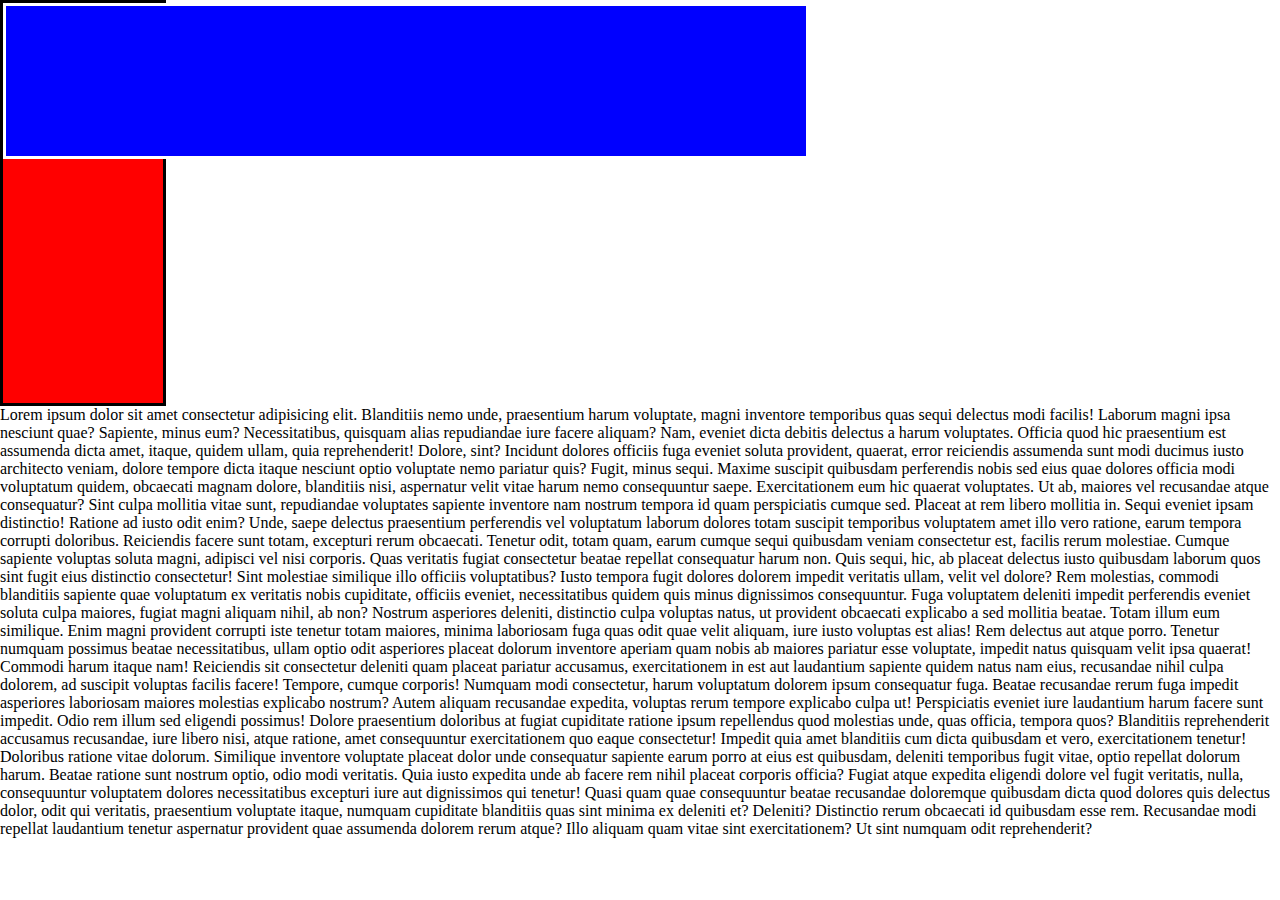
==== z-index.html @ e2366ee3 "Subiendo archivos flex" ====
<!DOCTYPE html>
<html lang="en">
<head>
    <meta charset="UTF-8">
    <meta http-equiv="X-UA-Compatible" content="IE=edge">
    <meta name="viewport" content="width=device-width, initial-scale=1.0">
    <link rel="stylesheet" href="style.css">
    <title>Document</title>
</head>
<body>
    <div class="cuadradoRojo">
        <div class="cuadradoAzul"></div>
    </div>
    <p>Lorem ipsum dolor sit amet consectetur adipisicing elit. Blanditiis nemo unde, praesentium harum voluptate, magni inventore temporibus quas sequi delectus modi facilis! Laborum magni ipsa nesciunt quae? Sapiente, minus eum?
    Necessitatibus, quisquam alias repudiandae iure facere aliquam? Nam, eveniet dicta debitis delectus a harum voluptates. Officia quod hic praesentium est assumenda dicta amet, itaque, quidem ullam, quia reprehenderit! Dolore, sint?
    Incidunt dolores officiis fuga eveniet soluta provident, quaerat, error reiciendis assumenda sunt modi ducimus iusto architecto veniam, dolore tempore dicta itaque nesciunt optio voluptate nemo pariatur quis? Fugit, minus sequi.
    Maxime suscipit quibusdam perferendis nobis sed eius quae dolores officia modi voluptatum quidem, obcaecati magnam dolore, blanditiis nisi, aspernatur velit vitae harum nemo consequuntur saepe. Exercitationem eum hic quaerat voluptates.
    Ut ab, maiores vel recusandae atque consequatur? Sint culpa mollitia vitae sunt, repudiandae voluptates sapiente inventore nam nostrum tempora id quam perspiciatis cumque sed. Placeat at rem libero mollitia in.
    Sequi eveniet ipsam distinctio! Ratione ad iusto odit enim? Unde, saepe delectus praesentium perferendis vel voluptatum laborum dolores totam suscipit temporibus voluptatem amet illo vero ratione, earum tempora corrupti doloribus.
    Reiciendis facere sunt totam, excepturi rerum obcaecati. Tenetur odit, totam quam, earum cumque sequi quibusdam veniam consectetur est, facilis rerum molestiae. Cumque sapiente voluptas soluta magni, adipisci vel nisi corporis.
    Quas veritatis fugiat consectetur beatae repellat consequatur harum non. Quis sequi, hic, ab placeat delectus iusto quibusdam laborum quos sint fugit eius distinctio consectetur! Sint molestiae similique illo officiis voluptatibus?
    Iusto tempora fugit dolores dolorem impedit veritatis ullam, velit vel dolore? Rem molestias, commodi blanditiis sapiente quae voluptatum ex veritatis nobis cupiditate, officiis eveniet, necessitatibus quidem quis minus dignissimos consequuntur.
    Fuga voluptatem deleniti impedit perferendis eveniet soluta culpa maiores, fugiat magni aliquam nihil, ab non? Nostrum asperiores deleniti, distinctio culpa voluptas natus, ut provident obcaecati explicabo a sed mollitia beatae.
    Totam illum eum similique. Enim magni provident corrupti iste tenetur totam maiores, minima laboriosam fuga quas odit quae velit aliquam, iure iusto voluptas est alias! Rem delectus aut atque porro.
    Tenetur numquam possimus beatae necessitatibus, ullam optio odit asperiores placeat dolorum inventore aperiam quam nobis ab maiores pariatur esse voluptate, impedit natus quisquam velit ipsa quaerat! Commodi harum itaque nam!
    Reiciendis sit consectetur deleniti quam placeat pariatur accusamus, exercitationem in est aut laudantium sapiente quidem natus nam eius, recusandae nihil culpa dolorem, ad suscipit voluptas facilis facere! Tempore, cumque corporis!
    Numquam modi consectetur, harum voluptatum dolorem ipsum consequatur fuga. Beatae recusandae rerum fuga impedit asperiores laboriosam maiores molestias explicabo nostrum? Autem aliquam recusandae expedita, voluptas rerum tempore explicabo culpa ut!
    Perspiciatis eveniet iure laudantium harum facere sunt impedit. Odio rem illum sed eligendi possimus! Dolore praesentium doloribus at fugiat cupiditate ratione ipsum repellendus quod molestias unde, quas officia, tempora quos?
    Blanditiis reprehenderit accusamus recusandae, iure libero nisi, atque ratione, amet consequuntur exercitationem quo eaque consectetur! Impedit quia amet blanditiis cum dicta quibusdam et vero, exercitationem tenetur! Doloribus ratione vitae dolorum.
    Similique inventore voluptate placeat dolor unde consequatur sapiente earum porro at eius est quibusdam, deleniti temporibus fugit vitae, optio repellat dolorum harum. Beatae ratione sunt nostrum optio, odio modi veritatis.
    Quia iusto expedita unde ab facere rem nihil placeat corporis officia? Fugiat atque expedita eligendi dolore vel fugit veritatis, nulla, consequuntur voluptatem dolores necessitatibus excepturi iure aut dignissimos qui tenetur!
    Quasi quam quae consequuntur beatae recusandae doloremque quibusdam dicta quod dolores quis delectus dolor, odit qui veritatis, praesentium voluptate itaque, numquam cupiditate blanditiis quas sint minima ex deleniti et? Deleniti?
    Distinctio rerum obcaecati id quibusdam esse rem. Recusandae modi repellat laudantium tenetur aspernatur provident quae assumenda dolorem rerum atque? Illo aliquam quam vitae sint exercitationem? Ut sint numquam odit reprehenderit?</p>
</body>
</html>
---- style.css ----
*{
    margin: 0;
    padding: 0;
}

ul{
    list-style: none;
}

a{
    text-decoration: none;
}

.cabecera{
    background-color: aquamarine;
    z-index: 999;

}

.galeria__imagen{
    height: 30vh;
    width: 20vw;
    object-fit: cover;
    z-index: 1;
}
.cabecera__lista__item{
    border: solid 1px black;
    height: fit-content;
    width: fit-content;
}
.cabecera__lista{
    width: 100%;
    height: 100px;
    border: solid 1px red;
    display: flex;
    flex-direction: row;
    /* justify-content: space-evenly;
    align-items: center; */
    justify-content: space-around;
    align-items: center;
}
/* ------------ */

.galeria{
    display: flex;
    flex-direction: column;
}
.galeria__card{
    display: flex;
    flex-direction: row;
    align-items: center;
}

.galeria__card img{
    width: 200px;
    height: 200px;
}

.invertido{
    align-self: flex-end;
    flex-direction: row-reverse;
}


html{
    font-size: 80px;
}

.cuadradoRojo{
    height: 400px;
    width: 160px;
    background-color: red;
    border: solid 3px black;
}
.cuadradoAzul{
    height: 150px;
    width: 10rem;
    background-color: blue;
    border: white 3px solid;
}
p{
    font-size: 16px;
}
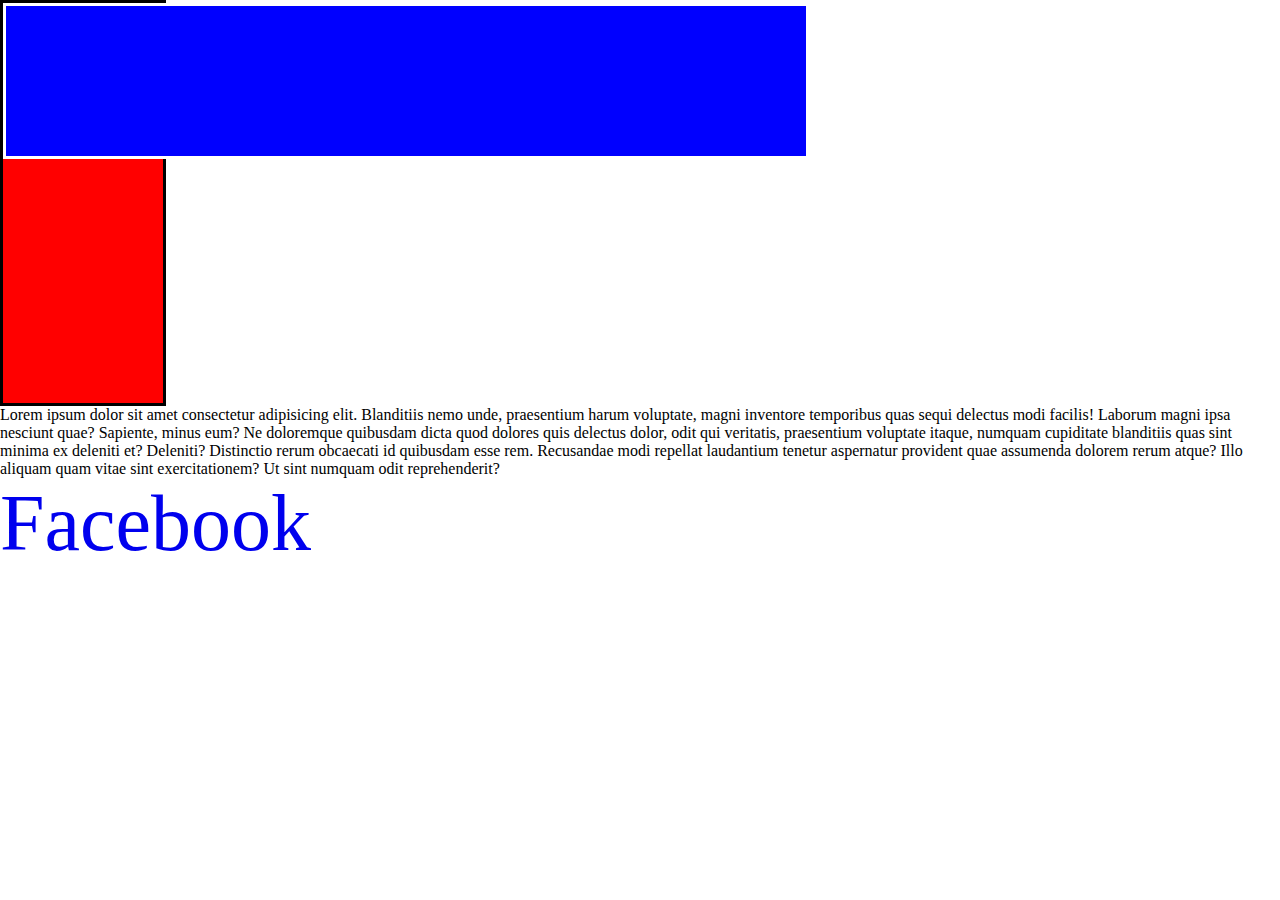
==== commit 3091f869: "achique texto y agregue anchor" ====
--- a/z-index.html
+++ b/z-index.html
@@ -12,24 +12,8 @@
         <div class="cuadradoAzul"></div>
     </div>
     <p>Lorem ipsum dolor sit amet consectetur adipisicing elit. Blanditiis nemo unde, praesentium harum voluptate, magni inventore temporibus quas sequi delectus modi facilis! Laborum magni ipsa nesciunt quae? Sapiente, minus eum?
-    Necessitatibus, quisquam alias repudiandae iure facere aliquam? Nam, eveniet dicta debitis delectus a harum voluptates. Officia quod hic praesentium est assumenda dicta amet, itaque, quidem ullam, quia reprehenderit! Dolore, sint?
-    Incidunt dolores officiis fuga eveniet soluta provident, quaerat, error reiciendis assumenda sunt modi ducimus iusto architecto veniam, dolore tempore dicta itaque nesciunt optio voluptate nemo pariatur quis? Fugit, minus sequi.
-    Maxime suscipit quibusdam perferendis nobis sed eius quae dolores officia modi voluptatum quidem, obcaecati magnam dolore, blanditiis nisi, aspernatur velit vitae harum nemo consequuntur saepe. Exercitationem eum hic quaerat voluptates.
-    Ut ab, maiores vel recusandae atque consequatur? Sint culpa mollitia vitae sunt, repudiandae voluptates sapiente inventore nam nostrum tempora id quam perspiciatis cumque sed. Placeat at rem libero mollitia in.
-    Sequi eveniet ipsam distinctio! Ratione ad iusto odit enim? Unde, saepe delectus praesentium perferendis vel voluptatum laborum dolores totam suscipit temporibus voluptatem amet illo vero ratione, earum tempora corrupti doloribus.
-    Reiciendis facere sunt totam, excepturi rerum obcaecati. Tenetur odit, totam quam, earum cumque sequi quibusdam veniam consectetur est, facilis rerum molestiae. Cumque sapiente voluptas soluta magni, adipisci vel nisi corporis.
-    Quas veritatis fugiat consectetur beatae repellat consequatur harum non. Quis sequi, hic, ab placeat delectus iusto quibusdam laborum quos sint fugit eius distinctio consectetur! Sint molestiae similique illo officiis voluptatibus?
-    Iusto tempora fugit dolores dolorem impedit veritatis ullam, velit vel dolore? Rem molestias, commodi blanditiis sapiente quae voluptatum ex veritatis nobis cupiditate, officiis eveniet, necessitatibus quidem quis minus dignissimos consequuntur.
-    Fuga voluptatem deleniti impedit perferendis eveniet soluta culpa maiores, fugiat magni aliquam nihil, ab non? Nostrum asperiores deleniti, distinctio culpa voluptas natus, ut provident obcaecati explicabo a sed mollitia beatae.
-    Totam illum eum similique. Enim magni provident corrupti iste tenetur totam maiores, minima laboriosam fuga quas odit quae velit aliquam, iure iusto voluptas est alias! Rem delectus aut atque porro.
-    Tenetur numquam possimus beatae necessitatibus, ullam optio odit asperiores placeat dolorum inventore aperiam quam nobis ab maiores pariatur esse voluptate, impedit natus quisquam velit ipsa quaerat! Commodi harum itaque nam!
-    Reiciendis sit consectetur deleniti quam placeat pariatur accusamus, exercitationem in est aut laudantium sapiente quidem natus nam eius, recusandae nihil culpa dolorem, ad suscipit voluptas facilis facere! Tempore, cumque corporis!
-    Numquam modi consectetur, harum voluptatum dolorem ipsum consequatur fuga. Beatae recusandae rerum fuga impedit asperiores laboriosam maiores molestias explicabo nostrum? Autem aliquam recusandae expedita, voluptas rerum tempore explicabo culpa ut!
-    Perspiciatis eveniet iure laudantium harum facere sunt impedit. Odio rem illum sed eligendi possimus! Dolore praesentium doloribus at fugiat cupiditate ratione ipsum repellendus quod molestias unde, quas officia, tempora quos?
-    Blanditiis reprehenderit accusamus recusandae, iure libero nisi, atque ratione, amet consequuntur exercitationem quo eaque consectetur! Impedit quia amet blanditiis cum dicta quibusdam et vero, exercitationem tenetur! Doloribus ratione vitae dolorum.
-    Similique inventore voluptate placeat dolor unde consequatur sapiente earum porro at eius est quibusdam, deleniti temporibus fugit vitae, optio repellat dolorum harum. Beatae ratione sunt nostrum optio, odio modi veritatis.
-    Quia iusto expedita unde ab facere rem nihil placeat corporis officia? Fugiat atque expedita eligendi dolore vel fugit veritatis, nulla, consequuntur voluptatem dolores necessitatibus excepturi iure aut dignissimos qui tenetur!
-    Quasi quam quae consequuntur beatae recusandae doloremque quibusdam dicta quod dolores quis delectus dolor, odit qui veritatis, praesentium voluptate itaque, numquam cupiditate blanditiis quas sint minima ex deleniti et? Deleniti?
+    Ne doloremque quibusdam dicta quod dolores quis delectus dolor, odit qui veritatis, praesentium voluptate itaque, numquam cupiditate blanditiis quas sint minima ex deleniti et? Deleniti?
     Distinctio rerum obcaecati id quibusdam esse rem. Recusandae modi repellat laudantium tenetur aspernatur provident quae assumenda dolorem rerum atque? Illo aliquam quam vitae sint exercitationem? Ut sint numquam odit reprehenderit?</p>
+    <a href="facebook.com"> Facebook</a>
 </body>
 </html>